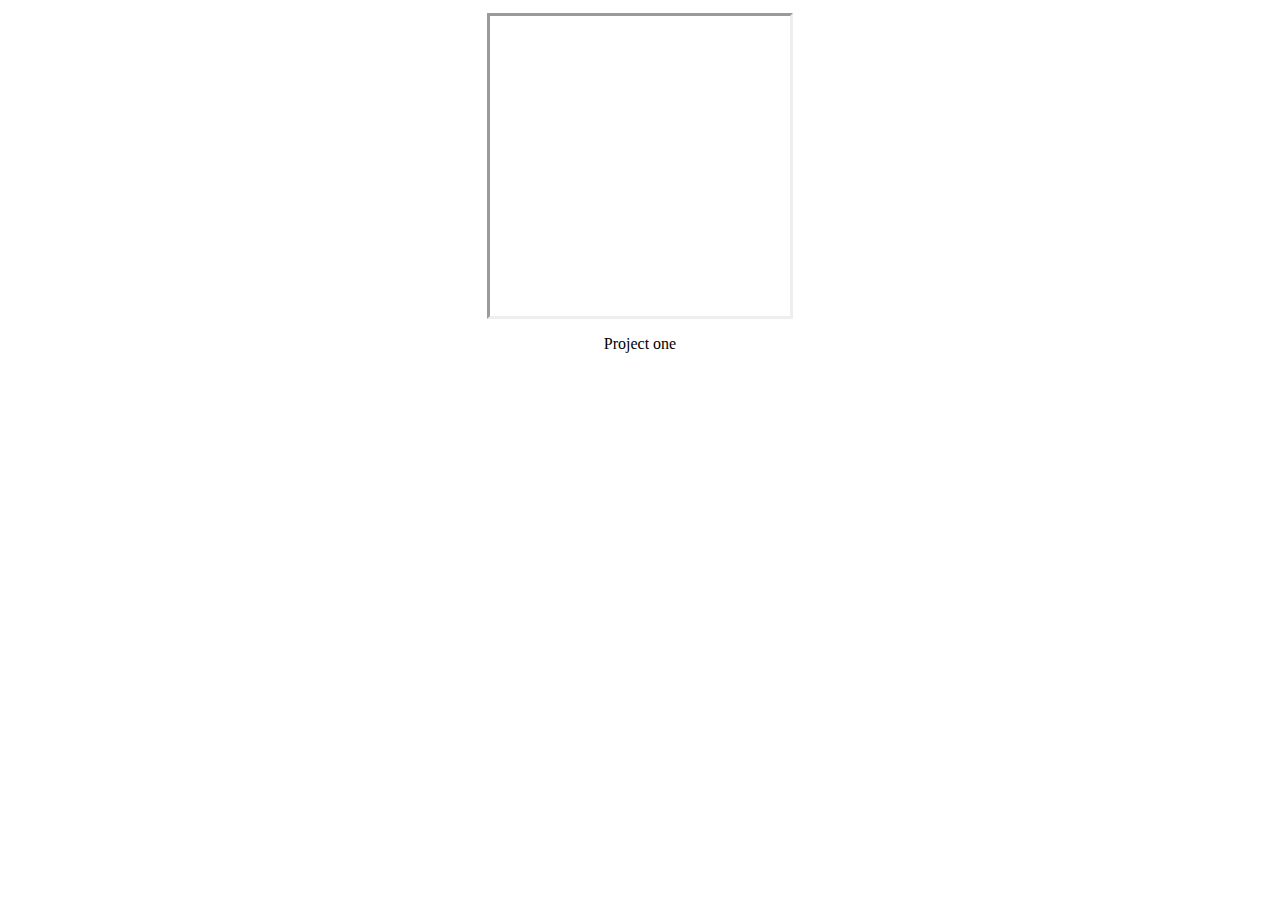
==== proj1/index.html @ 62b39d84 "demos 	new file:   proj1/index.html 	new file:   proj1/script.js 	new file:   proj1/style.css" ====
<!DOCTYPE html>
<html lang="en">
<head>
    <meta charset="UTF-8">
    <meta name="viewport" content="width=device-width, initial-scale=1.0">
    <link rel="stylesheet" href="style.css">
    <title>Proj1</title>
</head>
<body>
    <main>
        <div class="container">
            <div>

            </div>
            <p>Project one</p>
        </div>
    </main>
    <script src="script.js"></script>
</body>
</html>
---- proj1/style.css ----
main {

}

.container {
    width: 350px;
    height: 300px;
    margin: auto;
    padding: 5px;
    text-align: center;
}

.container div {
    width: 300px;
    height: 300px;
    background-color: white;
    margin: auto;
    border-style: inset;
}
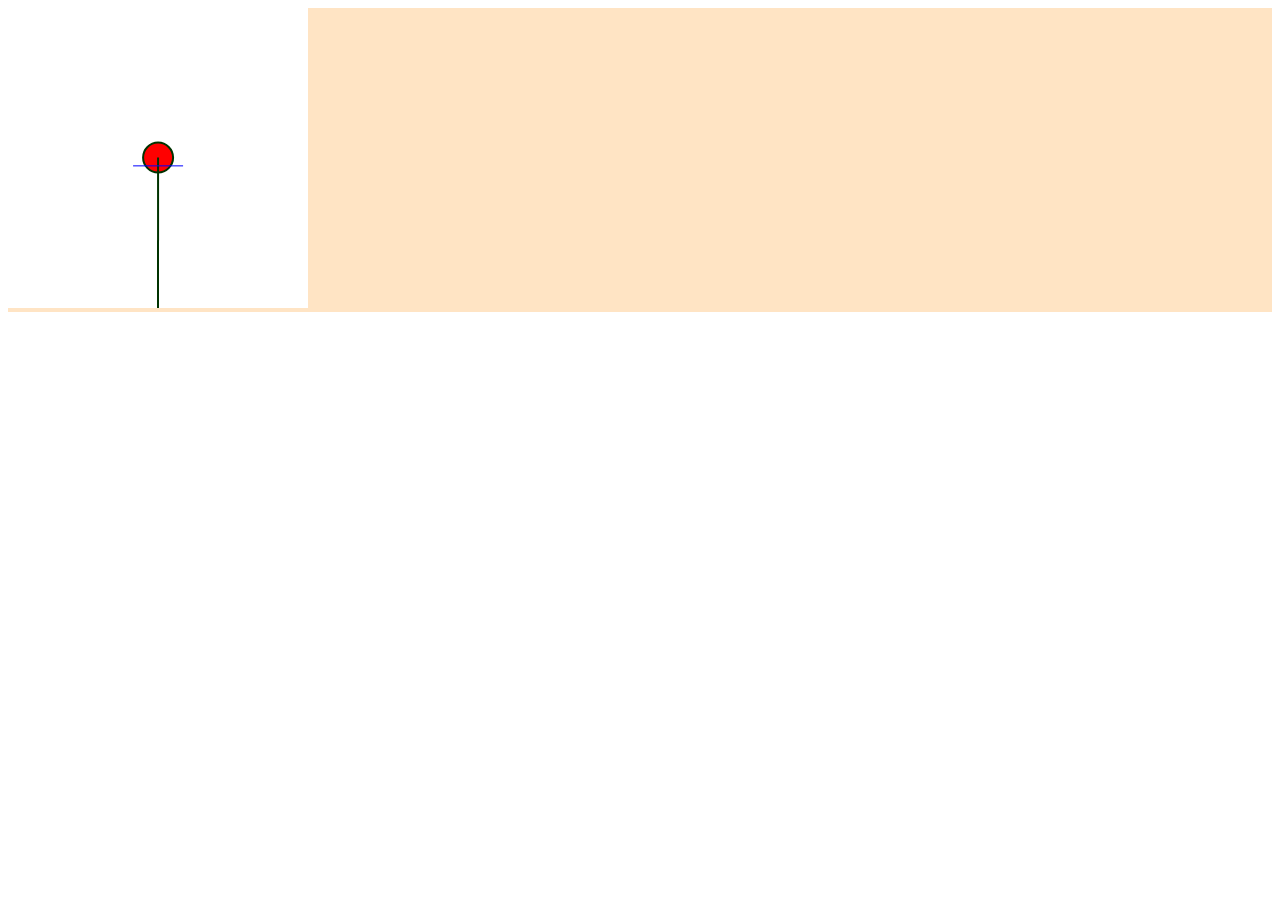
==== commit 6b7815ff: "Proj 2 somewhat ok 	new file:   proj1/buoy.js 	new file:   proj1/gameloop.js 	modified:   proj1/inde" ====
--- a/proj1/index.html
+++ b/proj1/index.html
@@ -8,13 +8,31 @@
 </head>
 <body>
     <main>
+        <!--
         <div class="container">
-            <div>
+            <div id="demo1" ondrop="dropHandler(event)"
+            ondragover="dragoverHandler(event)">
+                
 
+
+            </div>
+            <div class="items">
+                <p class="noselect">position x: </p>
+                <p class="noselect">position y: </p>
+                <p class="noselect">velocity x: </p>
+                <p class="noselect">velocity y: </p>
+                <p class="noselect">acceleration x: </p>
+                <p class="noselect">acceleration y: </p>
             </div>
             <p>Project one</p>
         </div>
+        -->
+
+        <canvas style="background-color: rgb(255, 255, 255);" width="300px" height="300px" id="canvas">
+
+        </canvas>
     </main>
-    <script src="script.js"></script>
+    <script src="buoy.js"></script>
+    <script src="gameloop.js"></script>
 </body>
 </html>--- a/proj1/style.css
+++ b/proj1/style.css
@@ -1,19 +1,72 @@
 main {
-
+    background-color: bisque;
 }
 
 .container {
-    width: 350px;
+    width: 300px;
     height: 300px;
     margin: auto;
-    padding: 5px;
     text-align: center;
+    position: relative;
+    z-index: 1;
+    background-color: white;
 }
 
-.container div {
+#demo1 {
+    position: relative;
     width: 300px;
     height: 300px;
-    background-color: white;
     margin: auto;
     border-style: inset;
-}+    box-sizing: border-box;
+    z-index: 3;
+}
+
+#buoy {
+    width: 30px;
+    height: 30px;
+    border-radius: 50%;
+    border-style: solid;
+    border-color: black;
+    border-width: 2px;
+    background-color: red;
+    position: absolute;
+    box-sizing: border-box;
+}
+
+.items {
+    position: absolute;
+    top: 0;
+    right: 0;
+    line-height: 0.1px;
+    text-align: right;
+    margin-right: 5px;
+    z-index: 1;
+}
+
+.noselect {
+    -webkit-touch-callout: none;
+    -webkit-user-select: none;
+    -khtml-user-select: none;
+    -moz-user-select: none;
+    -ms-user-select: none;
+    user-select: none; 
+}
+
+
+/*
+#buoy {
+    cursor: move;
+    cursor: grab;
+    cursor: -moz-grab;
+    cursor: -webkit-grab;
+}
+*/
+
+ /*
+ #buoy:active {
+    cursor: grabbing;
+    cursor: -moz-grabbing;
+    cursor: -webkit-grabbing;
+}
+*/